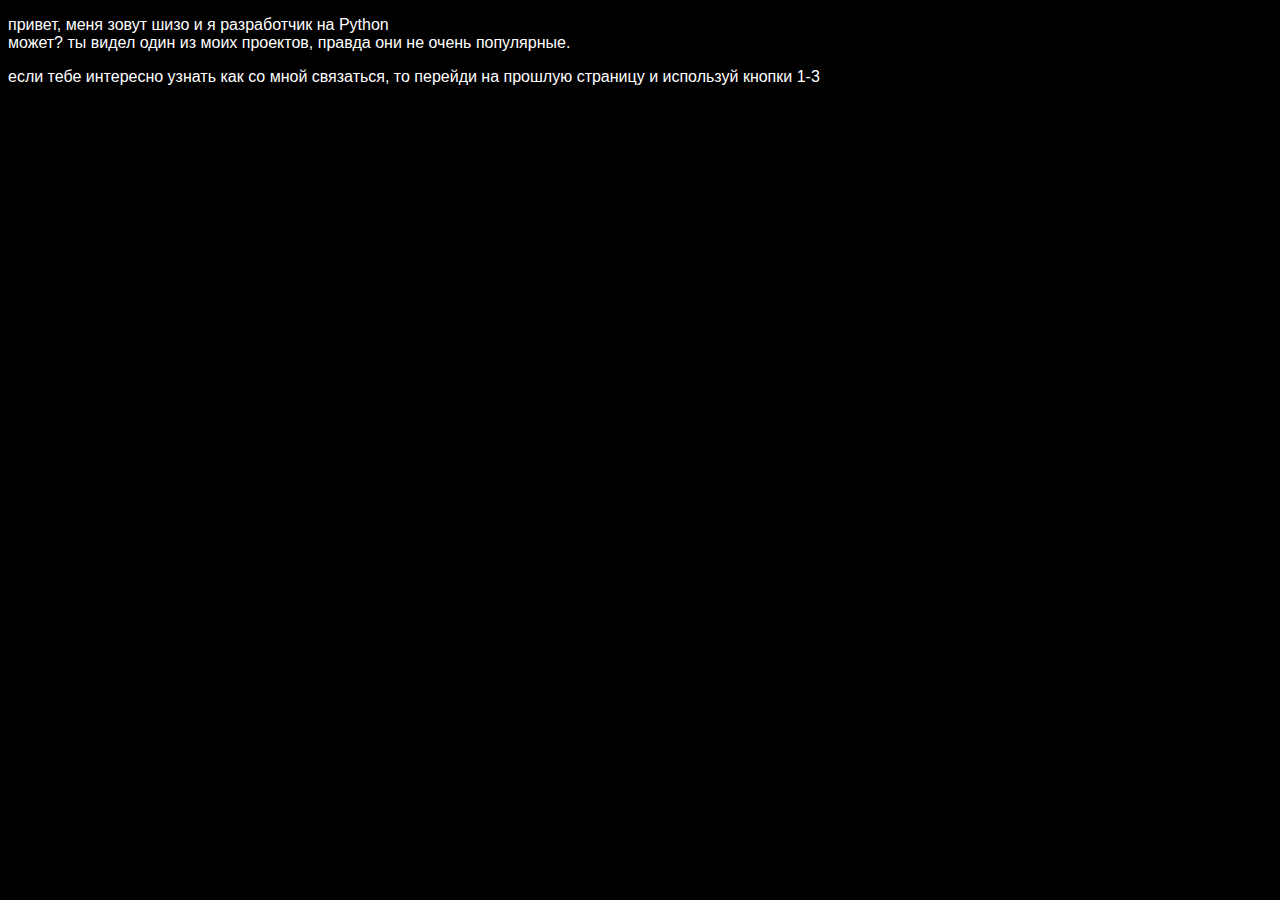
==== bio.html @ b260cb11 "ЧТО?!" ====
<!DOCTYPE html>
<html>
<head>
<meta http-equiv="Content-Type" content="text/html; charset=UTF-8">
<link rel="stylesheet" href="styles/info.css">
<title>!</title>
</head>
<body>
    <p>
привет, меня зовут шизо и я разработчик на Python<br>
может? ты видел один из моих проектов, правда они не очень популярные.</br>
    </p>
    <p>
если тебе интересно узнать как со мной связаться, то перейди на прошлую страницу и используй кнопки 1-3
    </p>
</body>
</html>
---- styles/info.css ----
@font-face {
    font-family: 'arial';
    src: url('../font/arial.ttf') format('truetype'); 
    font-weight: normal;
    font-style: normal;
}

body {
    background: #000000;
    color: #ffffff;
    font-family: 'arial', courier;
    font-size: 12pt;
}

::selection {
    background-color: #882dff; 
    color: #ffffff;
  }
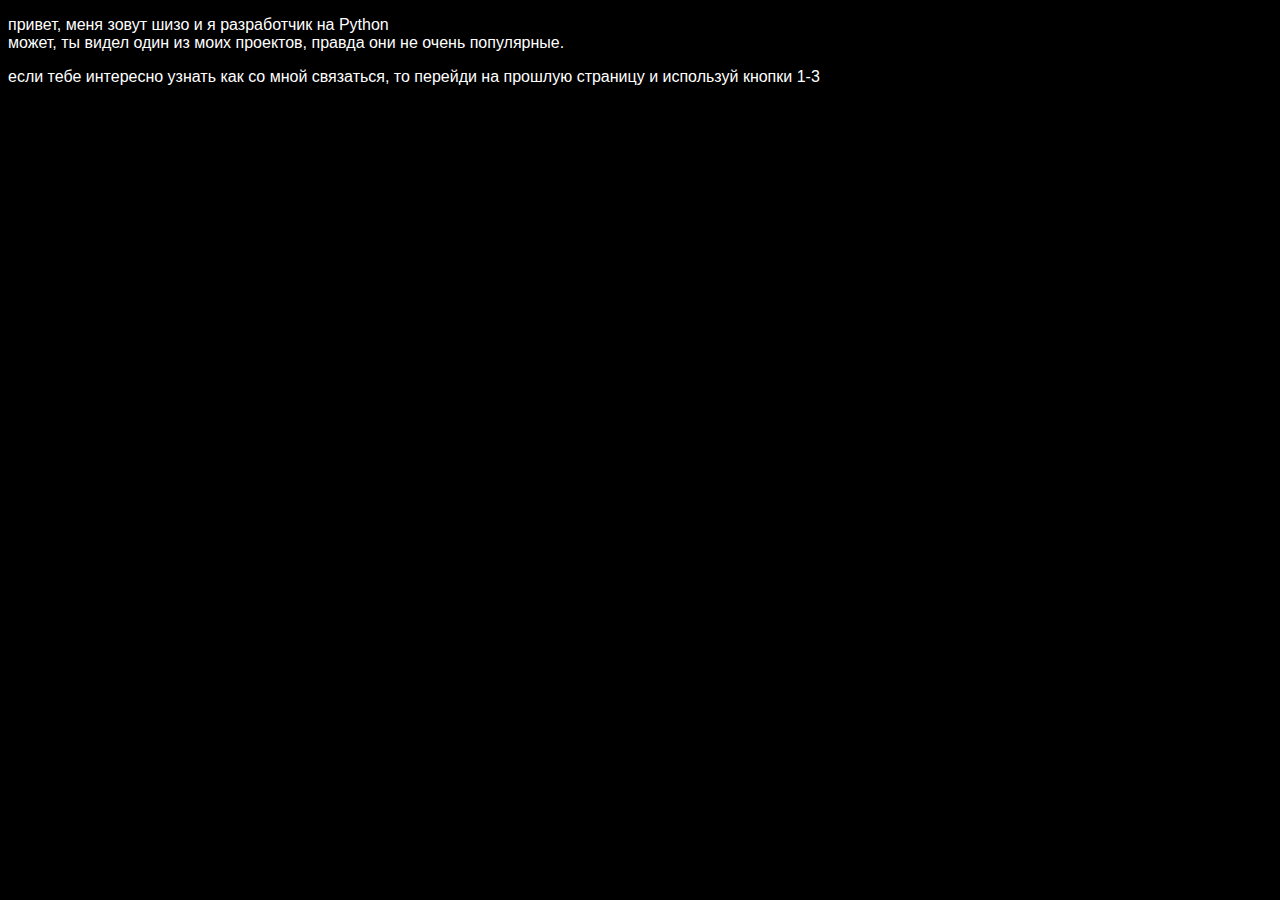
==== commit f65c0adb: "idk" ====
--- a/bio.html
+++ b/bio.html
@@ -8,7 +8,7 @@
 <body>
     <p>
 привет, меня зовут шизо и я разработчик на Python<br>
-может? ты видел один из моих проектов, правда они не очень популярные.</br>
+может, ты видел один из моих проектов, правда они не очень популярные.</br>
     </p>
     <p>
 если тебе интересно узнать как со мной связаться, то перейди на прошлую страницу и используй кнопки 1-3
